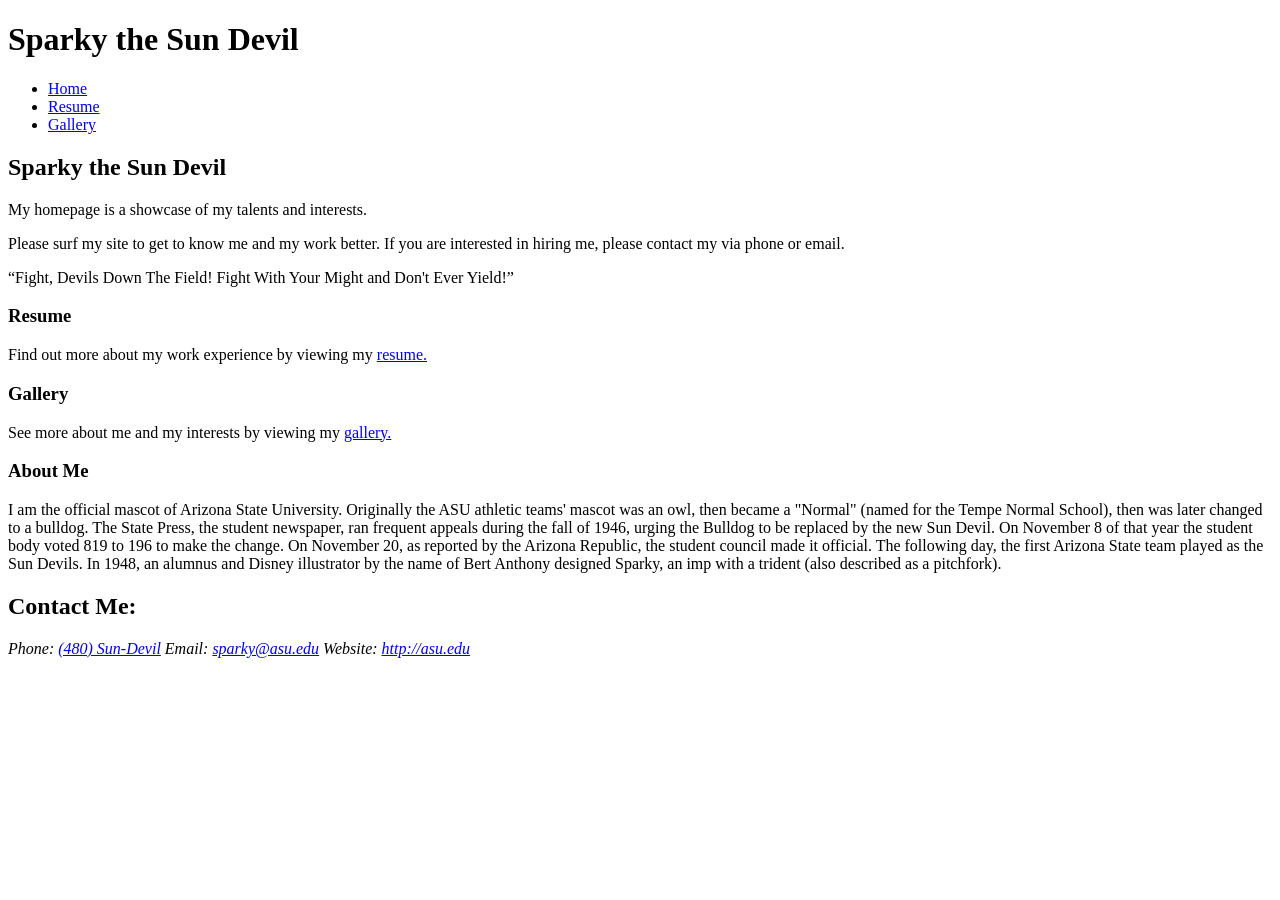
==== nesmith_sparky.html @ c931ad6c "Linked Stylesheet" ====
<!DOCTYPE html>
<html lang="en">
	<head>
		<meta charset="UTF-8">
		<title>Sparky the Sun Devil</title>	
		<meta name="author" content="Nikki Nesmith"
		<link rel="stylesheet" href="nesmith_sparky_styles.css">	
	</head>

	<body>
	
		<header>
			<h1>Sparky the Sun Devil</h1>
		</header>

		<div id="grid-container">
			<nav>
				<ul>
					<li><a href="index.html">Home</a></li>
					<li><a href="resume.html">Resume</a></li>
					<li><a href="gallery.html">Gallery</a></li>
				</ul>
			</nav>

			<main>
				<h2>Sparky the Sun Devil</h2>
				<p>My homepage is a showcase of my talents and interests.</p>
				<p>Please surf my site to get to know me and my work better. If you are interested in hiring me, please contact my via phone or email. </p>
				<q>Fight, Devils Down The Field! Fight With Your Might and Don't Ever Yield!</q>

				<section>
					<h3>Resume</h3>
					<p>Find out more about my work experience by viewing my <a href="http://asu.edu">resume.</a></p>
				</section>

				<section>
					<h3>Gallery</h3>
					<p>See more about me and my interests by viewing my <a href="http://asu.edu">gallery.</a></p>
				</section>

				<section>
					<h3>About Me</h3>
					<p>I am the official mascot of Arizona State University. Originally the ASU athletic teams' mascot was an owl, then became a "Normal" (named for the Tempe Normal School), then was later changed to a bulldog. The State Press, the student newspaper, ran frequent appeals during the fall of 1946, urging the Bulldog to be replaced by the new Sun Devil. On November 8 of that year the student body voted 819 to 196 to make the change. On November 20, as reported by the Arizona Republic, the student council made it official. The following day, the first Arizona State team played as the Sun Devils. In 1948, an alumnus and Disney illustrator by the name of Bert Anthony designed Sparky, an imp with a trident (also described as a pitchfork).</p>
				</section>
			</main>
		</div>	

		<footer>
			<section>
				<h2>Contact Me:</h2>
				<address>
					Phone: <a href="tel:4805555555">(480) Sun-Devil</a>
					Email: <a href="mailto:sparky@asu.edu">sparky@asu.edu</a>
					Website: <a href="http://asu.edu">http://asu.edu</a>
				</address>
			</section>
		</footer>

	</body>
</html>
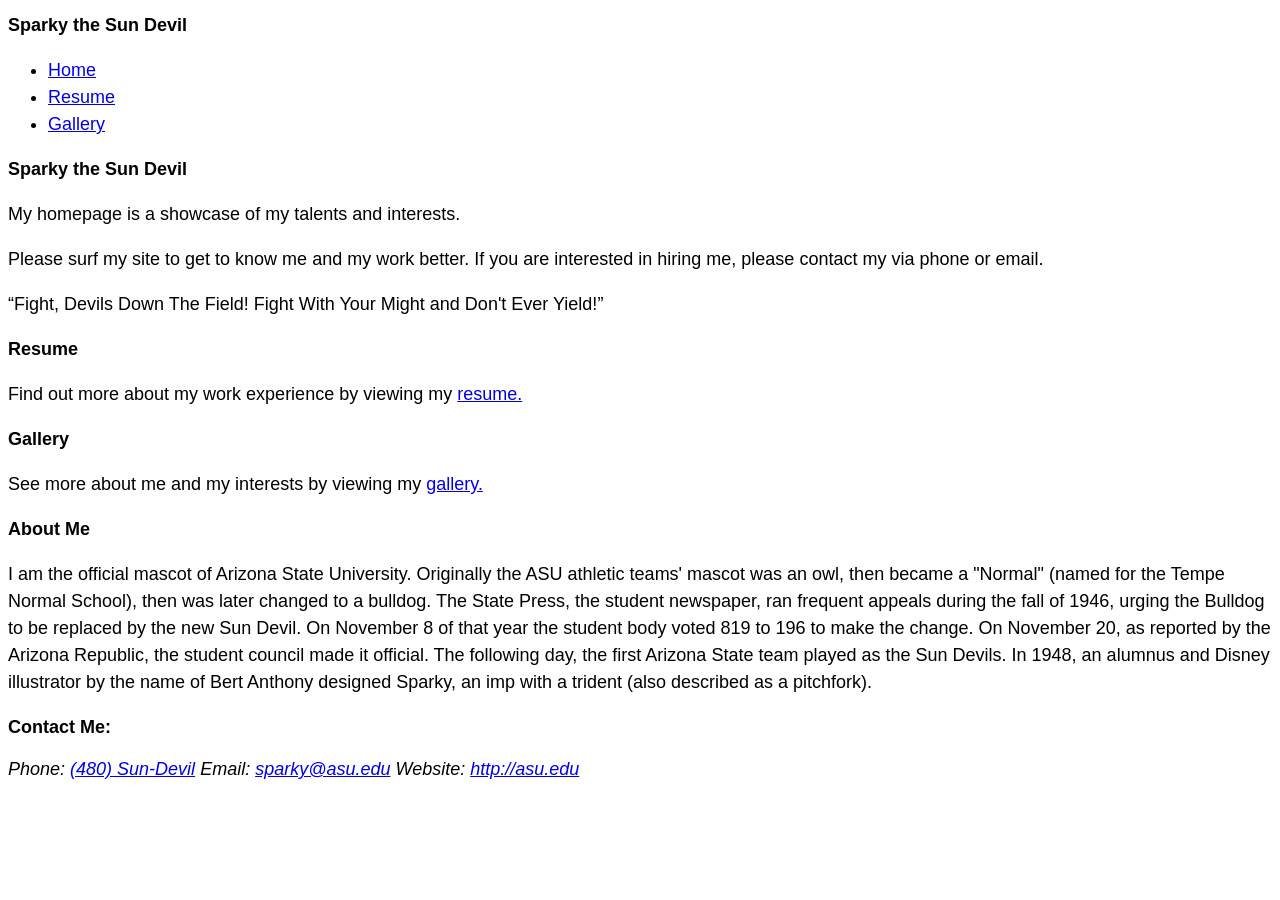
==== commit bb2f6102: "Fixed error in meta tag" ====
--- a/nesmith_sparky.html
+++ b/nesmith_sparky.html
@@ -3,7 +3,7 @@
 	<head>
 		<meta charset="UTF-8">
 		<title>Sparky the Sun Devil</title>	
-		<meta name="author" content="Nikki Nesmith"
+		<meta name="author" content="Nikki Nesmith">
 		<link rel="stylesheet" href="nesmith_sparky_styles.css">	
 	</head>
 
--- a/nesmith_sparky_styles.css
+++ b/nesmith_sparky_styles.css
@@ -0,0 +1,6 @@
+* {
+    font-family: ariel, verdana, sans-serif;
+    font-size: 18px;
+    line-height: 1.5;
+    box-sizing: border-box;
+}
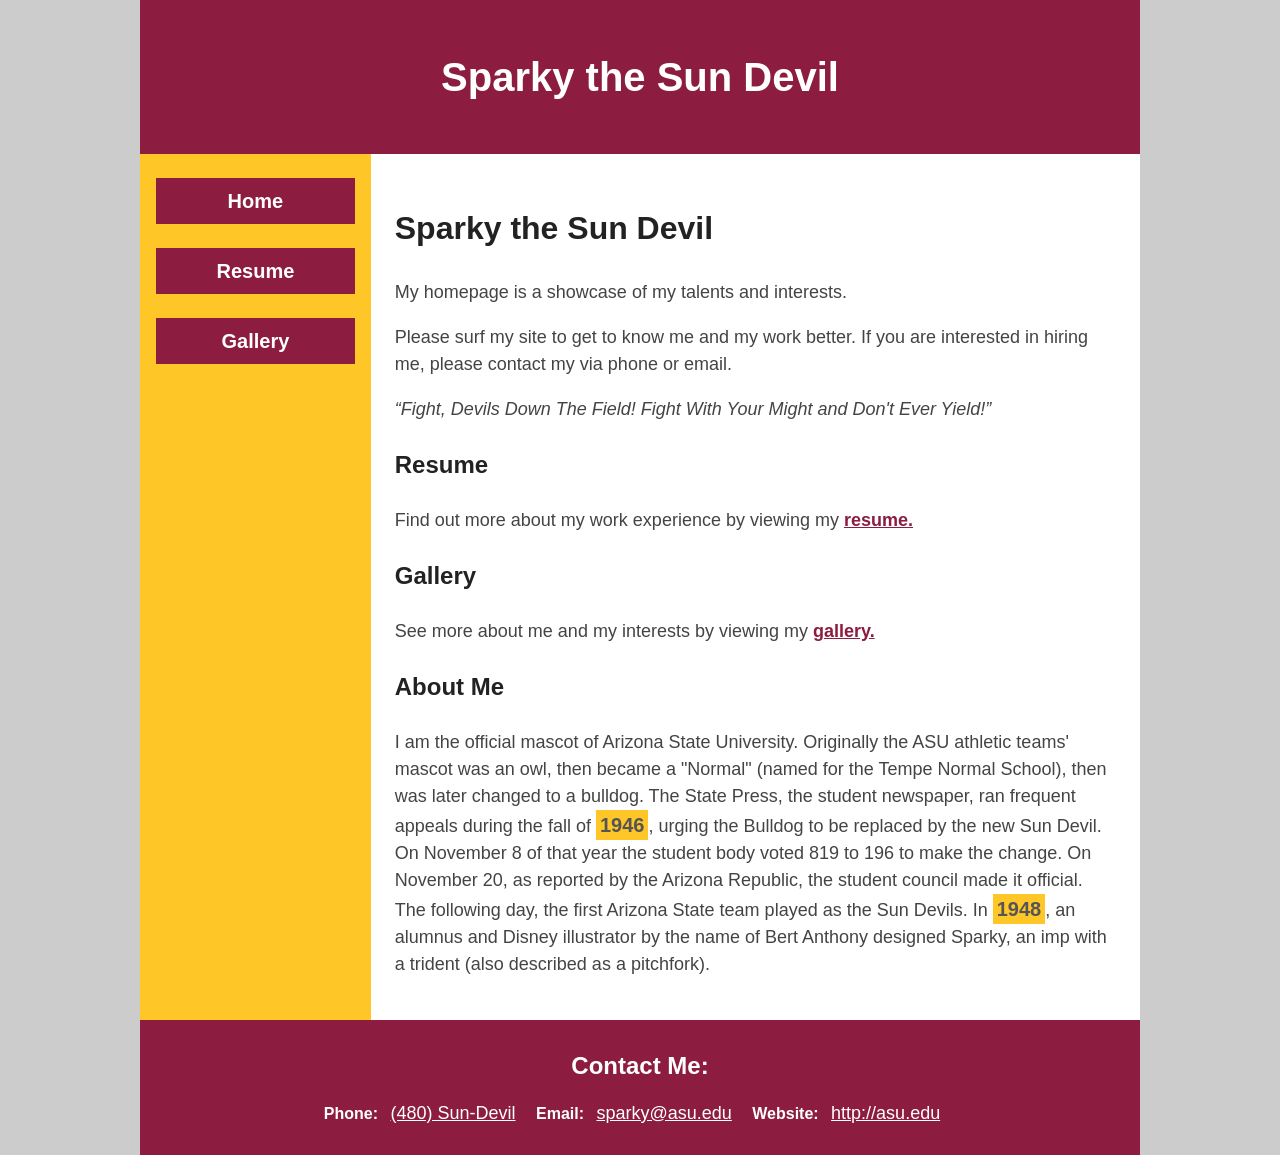
==== commit c043cc96: "Sparky Completed" ====
--- a/nesmith_sparky.html
+++ b/nesmith_sparky.html
@@ -40,7 +40,7 @@
 
 				<section>
 					<h3>About Me</h3>
-					<p>I am the official mascot of Arizona State University. Originally the ASU athletic teams' mascot was an owl, then became a "Normal" (named for the Tempe Normal School), then was later changed to a bulldog. The State Press, the student newspaper, ran frequent appeals during the fall of 1946, urging the Bulldog to be replaced by the new Sun Devil. On November 8 of that year the student body voted 819 to 196 to make the change. On November 20, as reported by the Arizona Republic, the student council made it official. The following day, the first Arizona State team played as the Sun Devils. In 1948, an alumnus and Disney illustrator by the name of Bert Anthony designed Sparky, an imp with a trident (also described as a pitchfork).</p>
+					<p>I am the official mascot of Arizona State University. Originally the ASU athletic teams' mascot was an owl, then became a "Normal" (named for the Tempe Normal School), then was later changed to a bulldog. The State Press, the student newspaper, ran frequent appeals during the fall of <span class="year">1946</span>, urging the Bulldog to be replaced by the new Sun Devil. On November 8 of that year the student body voted 819 to 196 to make the change. On November 20, as reported by the Arizona Republic, the student council made it official. The following day, the first Arizona State team played as the Sun Devils. In <span class="year">1948</span>, an alumnus and Disney illustrator by the name of Bert Anthony designed Sparky, an imp with a trident (also described as a pitchfork).</p>
 				</section>
 			</main>
 		</div>	
--- a/nesmith_sparky_styles.css
+++ b/nesmith_sparky_styles.css
@@ -3,4 +3,125 @@
     font-size: 18px;
     line-height: 1.5;
     box-sizing: border-box;
+}
+
+body {
+    margin: 0;
+    padding: 0;
+    background-color: #ccc;
+    color: #222;
+}
+
+header, footer, div {
+    width: 1000px;
+    margin: 0 auto 0 auto;
+}
+
+header, footer {
+    background-color: #8c1d40;
+    color: #fff;
+    padding: 20px;
+    text-align: center;
+}
+
+h1 {
+    font-size: 40px;
+}
+
+h2 {
+    font-size: 32px;
+}
+
+h3 {
+    font-size: 24px;
+}
+
+#grid-container {
+    display: grid;
+    grid-template-columns: 1.5fr 5fr;
+
+}
+
+nav {
+    background-color: #ffc627;
+}
+
+nav > ul {
+    padding-left: 0; 
+}
+
+ul > li {
+    list-style-type: none;
+}
+
+nav a {
+    display: block;
+    background-color: #8c1d40;
+    color: #fff;
+    padding: 8px;
+    text-align: center;
+    margin: 24px 16px 24px 16px;
+    text-decoration: none; 
+    font-weight: bold;
+    font-size: 20px;
+}
+
+nav a:hover {
+    background-color: #fff;
+    color: #8c1d40;
+}
+
+main {
+    background-color: #fff;
+    padding: 24px;
+}
+
+main a { 
+    color: #8c1d40;
+    font-weight: bold;
+}
+
+main a:hover {
+    color:#fff;
+    background-color:#8c1d40;
+    padding: 4px;
+}
+
+p, q {
+    color: #444;
+}
+
+q {
+    font-style: italic;
+}
+
+.year {
+    background-color: #ffc627;
+    color: #555;
+    padding: 4px;
+    font-size: 20px;
+    font-weight: bold;
+}
+
+footer h2 {
+    font-size: 24px;
+    margin: 8px;
+}
+
+address {
+    font-style: normal;
+    font-weight: bold;
+    font-size: 16px;
+
+}
+
+footer a {
+    color: #fff;
+    display: inline-block;
+    padding: 8px 16px 8px 8px;
+    font-weight: normal;
+}
+
+footer a:hover {
+    color: #ffc627;
 }
